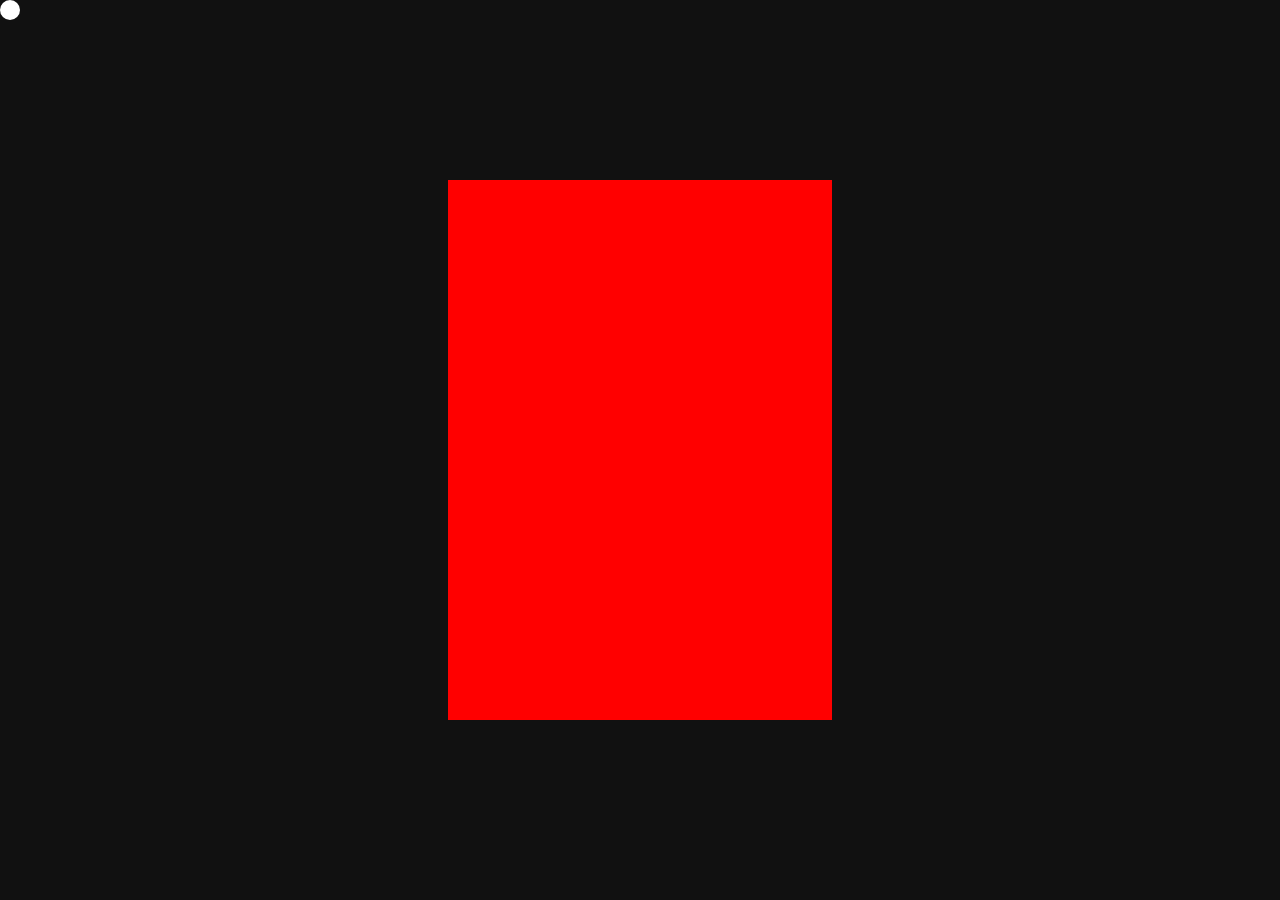
==== customCursor/index.html @ 1cd14ede "try svg animation" ====
<!DOCTYPE html>
<html lang="en">
<head>
    <meta charset="UTF-8">
    <meta name="viewport" content="width=device-width, initial-scale=1.0">
    <title>Custom cursor</title>
    <link rel="stylesheet" href="style.css">
</head>
<body>
    
    <div class="cursor"></div>
    <div class="main">
        <div id="image">
            
        </div>
    </div>

    <script src="https://cdn.jsdelivr.net/npm/gsap@3.15/dist/gsap.min.js"></script>
    <script src="script.js"></script>
</body>
</html>
---- customCursor/style.css ----
*{
    margin: 0;
    padding: 0;
    box-sizing: border-box;
    font-family: sans-serif;
}
html,
body{
    height: 100%;
    width: 100%;
}

.main{
    width: 100%;
    height: 100%;
    background-color: #111;
    display: flex;
    justify-content: center;
    align-items: center;

}

.cursor{
    width: 20px;
    height: 20px;
    background-color: #fff;
    border-radius: 50%;
    position: fixed;
    top: 0;
    left: 0;

}

#image{
    width: 30vw;
    height: 60vh;
    background-color: red;
    background-image: url('https://images.unsplash.com/photo-1784166011505-bcc375c53aa3?q=80&w=870&auto=format&fit=crop&ixlib=rb-4.1.0&ixid=M3wxMjA3fDB8MHxwaG90by1wYWdlfHx8fGVufDB8fHx8fA%3D%3D');
    background-position: center;
    background-size: cover;
    background-repeat: no-repeat;
}
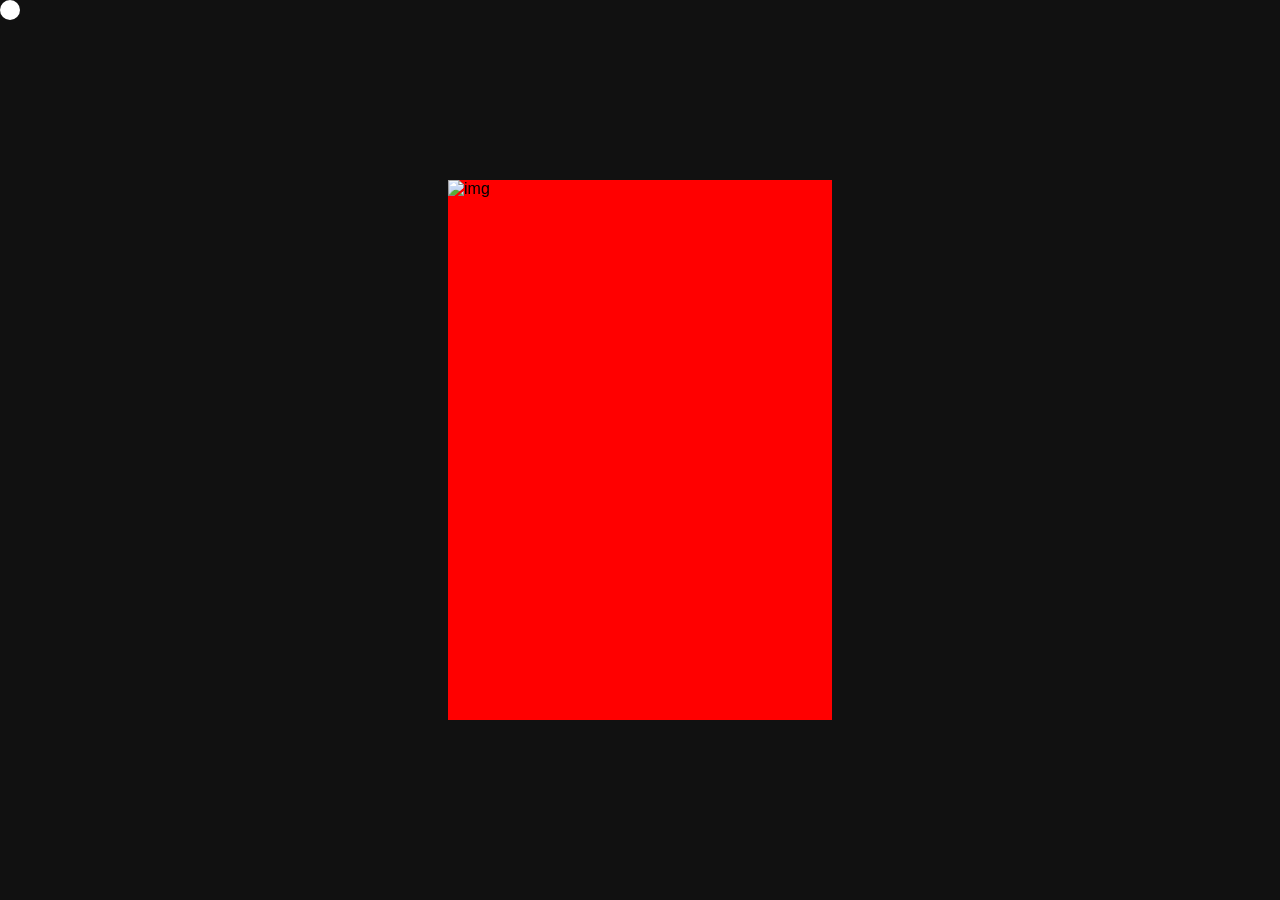
==== commit a8edee8a: "create custom cursor" ====
--- a/customCursor/index.html
+++ b/customCursor/index.html
@@ -11,7 +11,8 @@
     <div class="cursor"></div>
     <div class="main">
         <div id="image">
-            
+            <div id="overlay"></div>
+            <img src="https://images.unsplash.com/photo-1784166011505-bcc375c53aa3?q=80&w=870&auto=format&fit=crop&ixlib=rb-4.1.0&ixid=M3wxMjA3fDB8MHxwaG90by1wYWdlfHx8fGVufDB8fHx8fA%3D%3D" alt="img">
         </div>
     </div>
 
--- a/customCursor/style.css
+++ b/customCursor/style.css
@@ -28,6 +28,12 @@
     position: fixed;
     top: 0;
     left: 0;
+    font-size: 5px;
+    display: flex;
+    justify-content: center;
+    align-items: center;
+    text-align: center;
+    z-index: 9;
 
 }
 
@@ -35,8 +41,19 @@
     width: 30vw;
     height: 60vh;
     background-color: red;
-    background-image: url('https://images.unsplash.com/photo-1784166011505-bcc375c53aa3?q=80&w=870&auto=format&fit=crop&ixlib=rb-4.1.0&ixid=M3wxMjA3fDB8MHxwaG90by1wYWdlfHx8fGVufDB8fHx8fA%3D%3D');
-    background-position: center;
-    background-size: cover;
-    background-repeat: no-repeat;
-}+    object-fit: cover;
+    object-position: center;
+    position: relative;
+}
+#image img{
+    width: 100%;
+    height: 100%;
+}
+
+#overlay{
+    background-color: transparent ;
+    height: 100%;
+    width: 100%;
+    position: absolute;
+    z-index: 10;
+}
